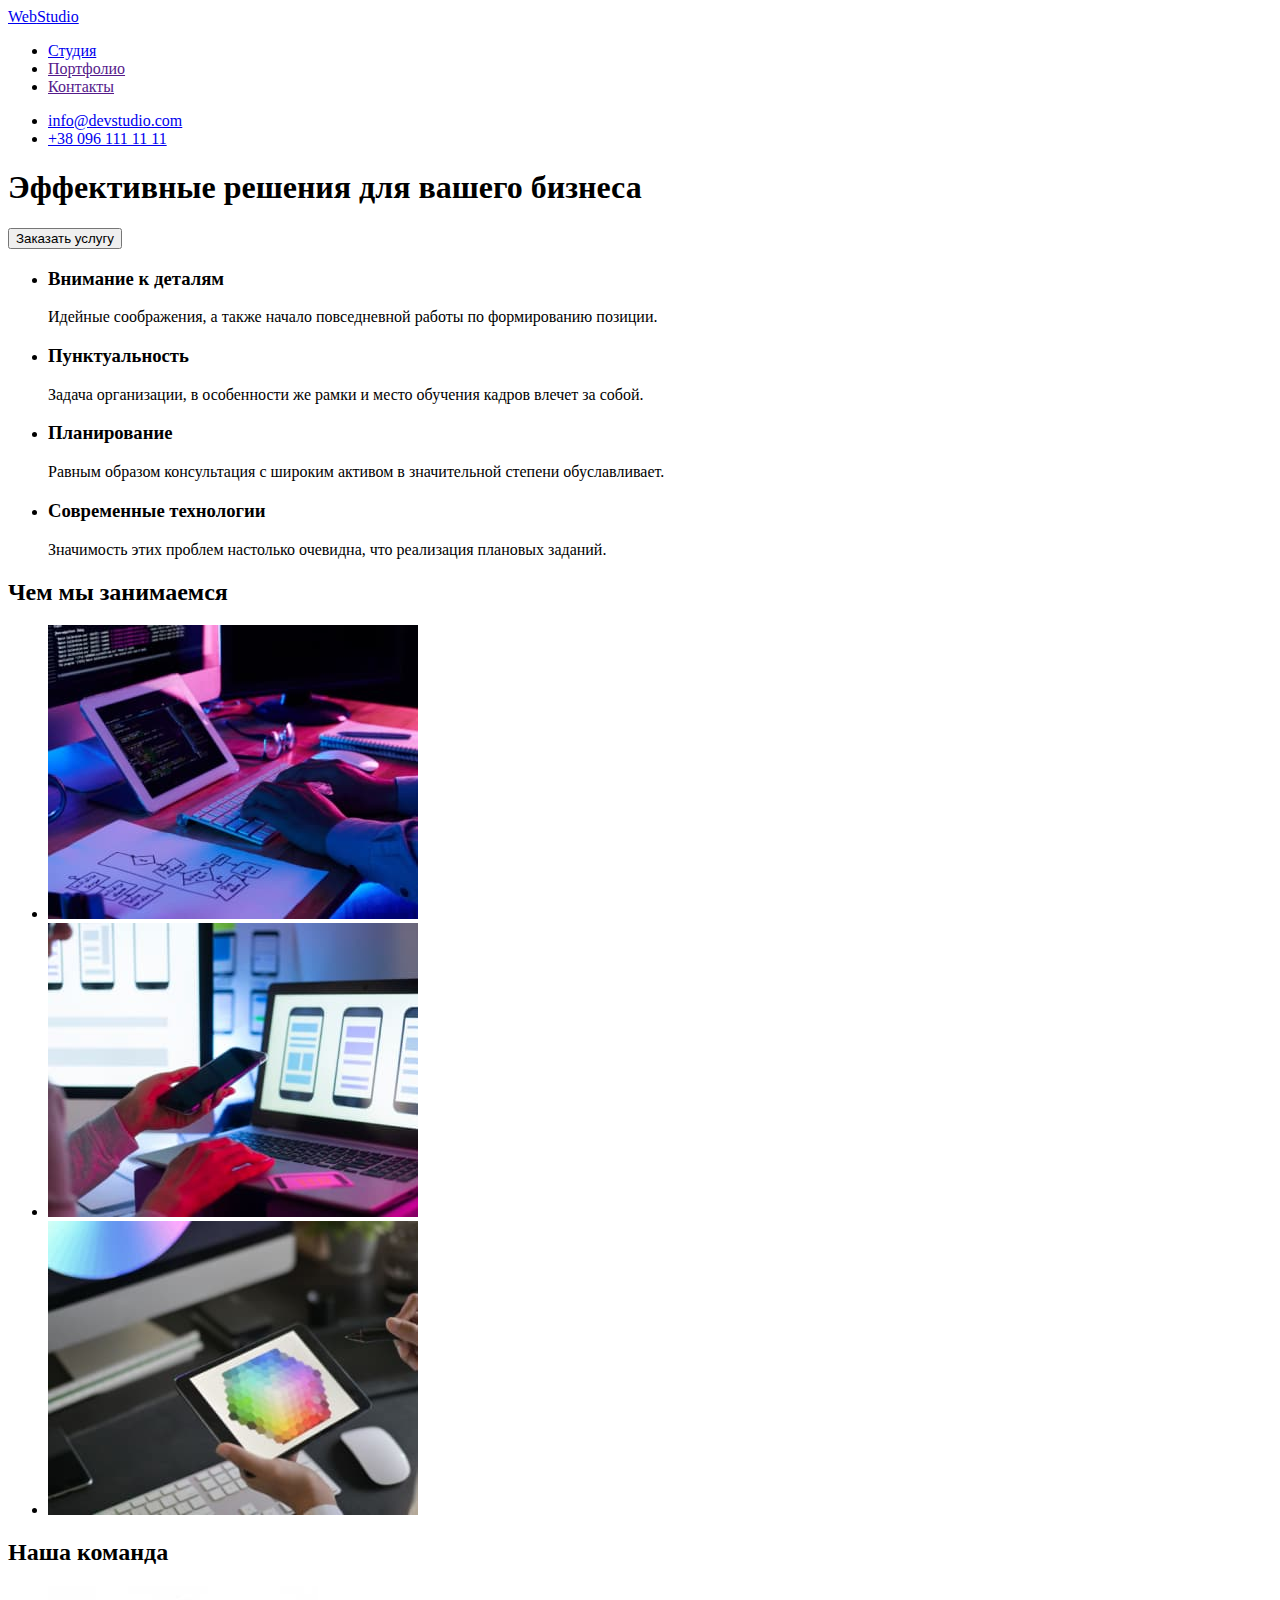
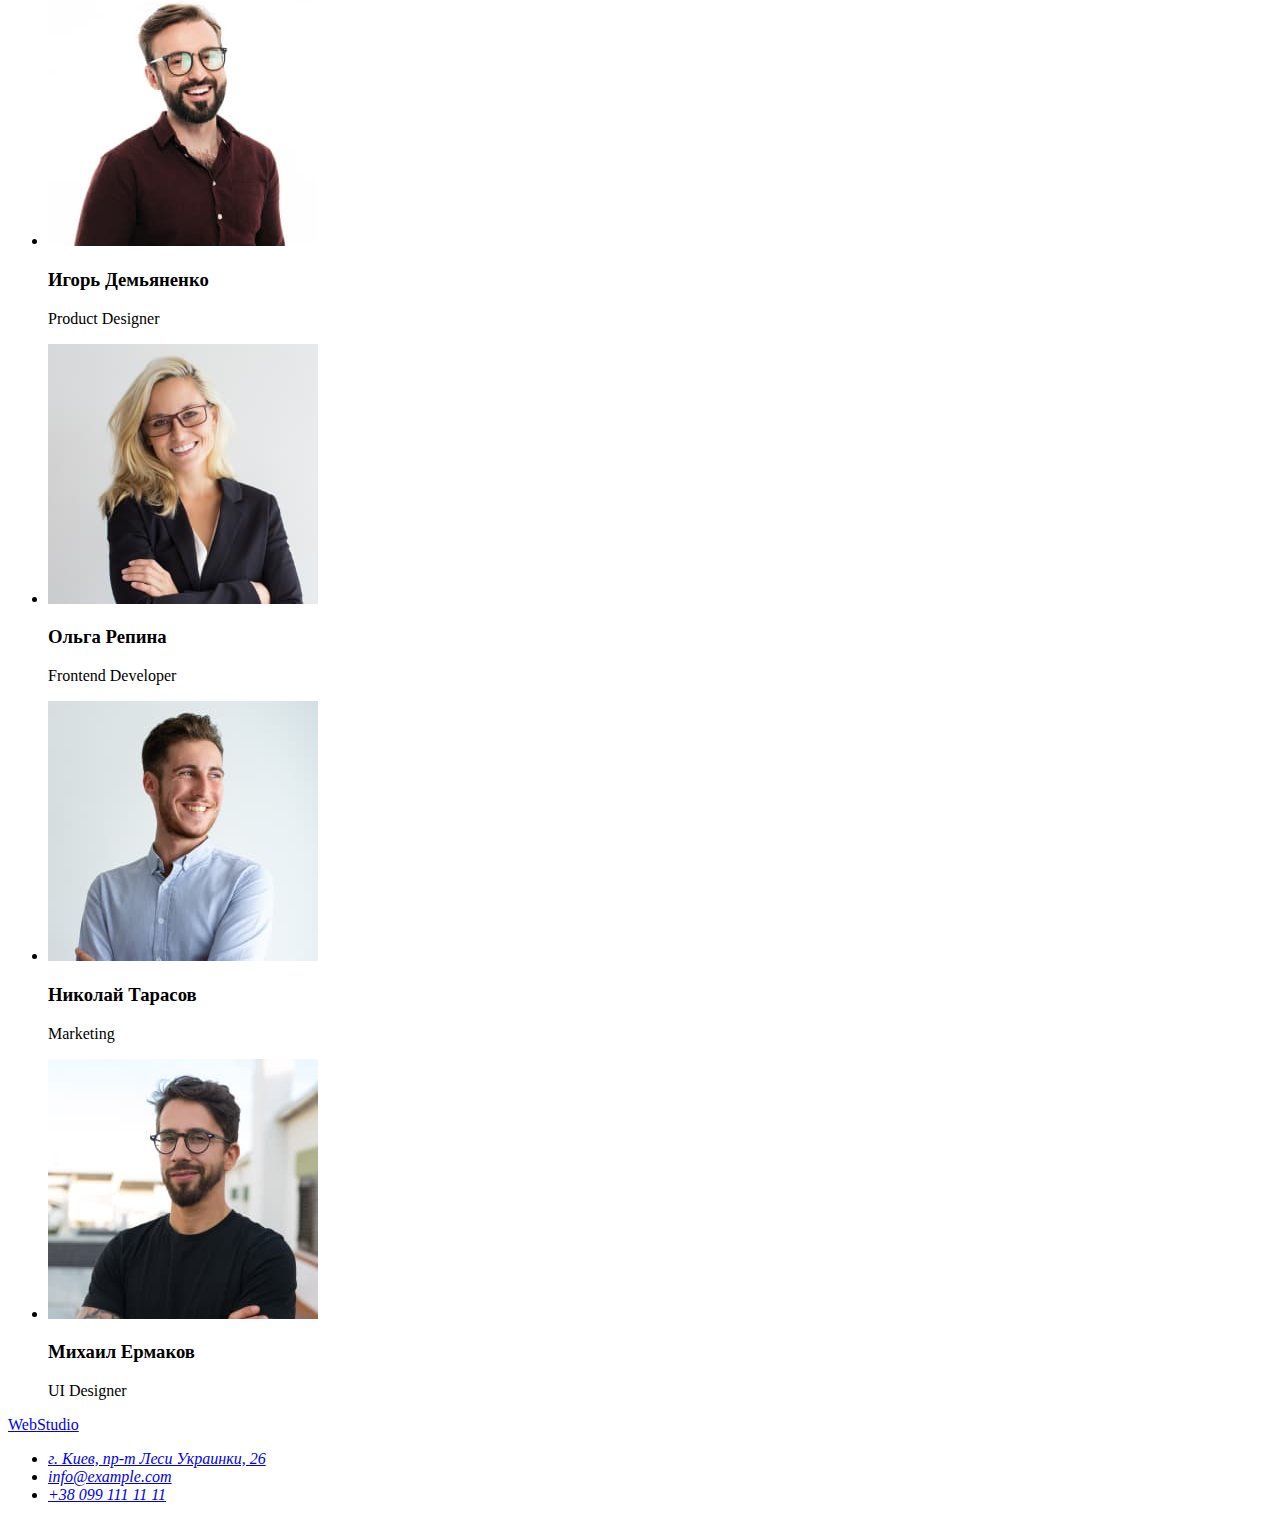
==== index.html @ 348b3db0 "Initial commit" ====
<!DOCTYPE html>
<html lang="ru">
  <head>
    <meta charset="UTF-8" />
    <meta http-equiv="X-UA-Compatible" content="IE=edge" />
    <meta name="goit-markup-hw-01" content="homework goit-markup-hw-01" />
    <title>WEBСтудия</title>
  </head>

  <body>
    <header>
      <!--navigation link-->
      <nav>
        <a href="./index.html" lang="en"><span>Web</span><span>Studio</span></a>
        <ul>
          <li><a href="./index.html" >Студия</a></li>
          <li><a href="" >Портфолио</a></li>
          <li><a href="" >Контакты</a></li>
        </ul>
      </nav>
      <ul>
        <li><a href="mailto:info@devstudio.com" >info@devstudio.com</a></li>
        <li><a href="tel:+380961111111" >+38 096 111 11 11</a></li>
      </ul>
    </header>

    <main>
      <section>
        <h1>Эффективные решения для вашего бизнеса</h1>
        <button type="button">Заказать услугу</button>
      </section>
      <section>
        <h2 hidden>Наши качества</h2>
        <ul>
          <li>
            <h3>Внимание к деталям</h3>
            <p>Идейные соображения, а также начало повседневной работы по формированию позиции.</p>
          </li>
          <li>
            <h3>Пунктуальность</h3>
            <p>
              Задача организации, в особенности же рамки и место обучения кадров влечет за собой.
            </p>
          </li>
          <li>
            <h3>Планирование</h3>
            <p>
              Равным образом консультация с широким активом в значительной степени обуславливает.
            </p>
          </li>
          <li>
            <h3>Современные технологии</h3>
            <p>Значимость этих проблем настолько очевидна, что реализация плановых заданий.</p>
          </li>
        </ul>
      </section>
      <section>
        <h2>Чем мы занимаемся</h2>
        <ul>
            <li><img src="./images/work-img-1.jpg" alt="Пример нашего проекта" width="370" height="294"></li>
            <li><img src="./images/work-img-2.jpg" alt="Пример нашего проекта" width="370" height="294"></li>
            <li><img src="./images/work-img-3.jpg" alt="Пример нашего проекта" width="370" height="294"></li>
        </ul>
      </section>
      <section>
          <h2>Наша команда</h2>
          <ul>
              <li>
                  <img src="./images/command-photo-1.jpg" aИгорь Демьяненко" width="270" height="260">
                  <h3>Игорь Демьяненко</h3>
                  <p lang="en">Product Designer</p>
              </li>
              <li>
                  <img src="./images/command-photo-2.jpg" alt="Ольга Репина" width="270" height="260">
                  <h3>Ольга Репина</h3>
                  <p lang="en">Frontend Developer</p>
              </li>
              <li>
                  <img src="./images/command-photo-3.jpg" alt="Николай Тарасов" width="270" height="260">
                  <h3>Николай Тарасов</h3>
                  <p lang="en">Marketing</p>
              </li>
              <li>
                  <img src="./images/command-photo-4.jpg" alt="Михаил Ермаков" width="270" height="260">
                  <h3>Михаил Ермаков</h3>
                  <p lang="en">UI Designer</p>
              </li>
          </ul>
      </section>
    </main>

    <footer>
        <a href="./index.html" lang="en"><span>Web</span><span>Studio</span></a>
        <address>
            <ul>
                <li><a href="https://goo.gl/maps/UJ2vtWxeUtUVGGgd9" target="_blank" rel="noreferrer nofollow noopener">г. Киев, пр-т Леси Украинки, 26</a></li>
                <li><a href="mailto:info@example.com">info@example.com</a></li>
                <li><a href="tel:+380991111111">+38 099 111 11 11</a></li>
            </ul>
        </address>
    </footer>
  </body>
</html>
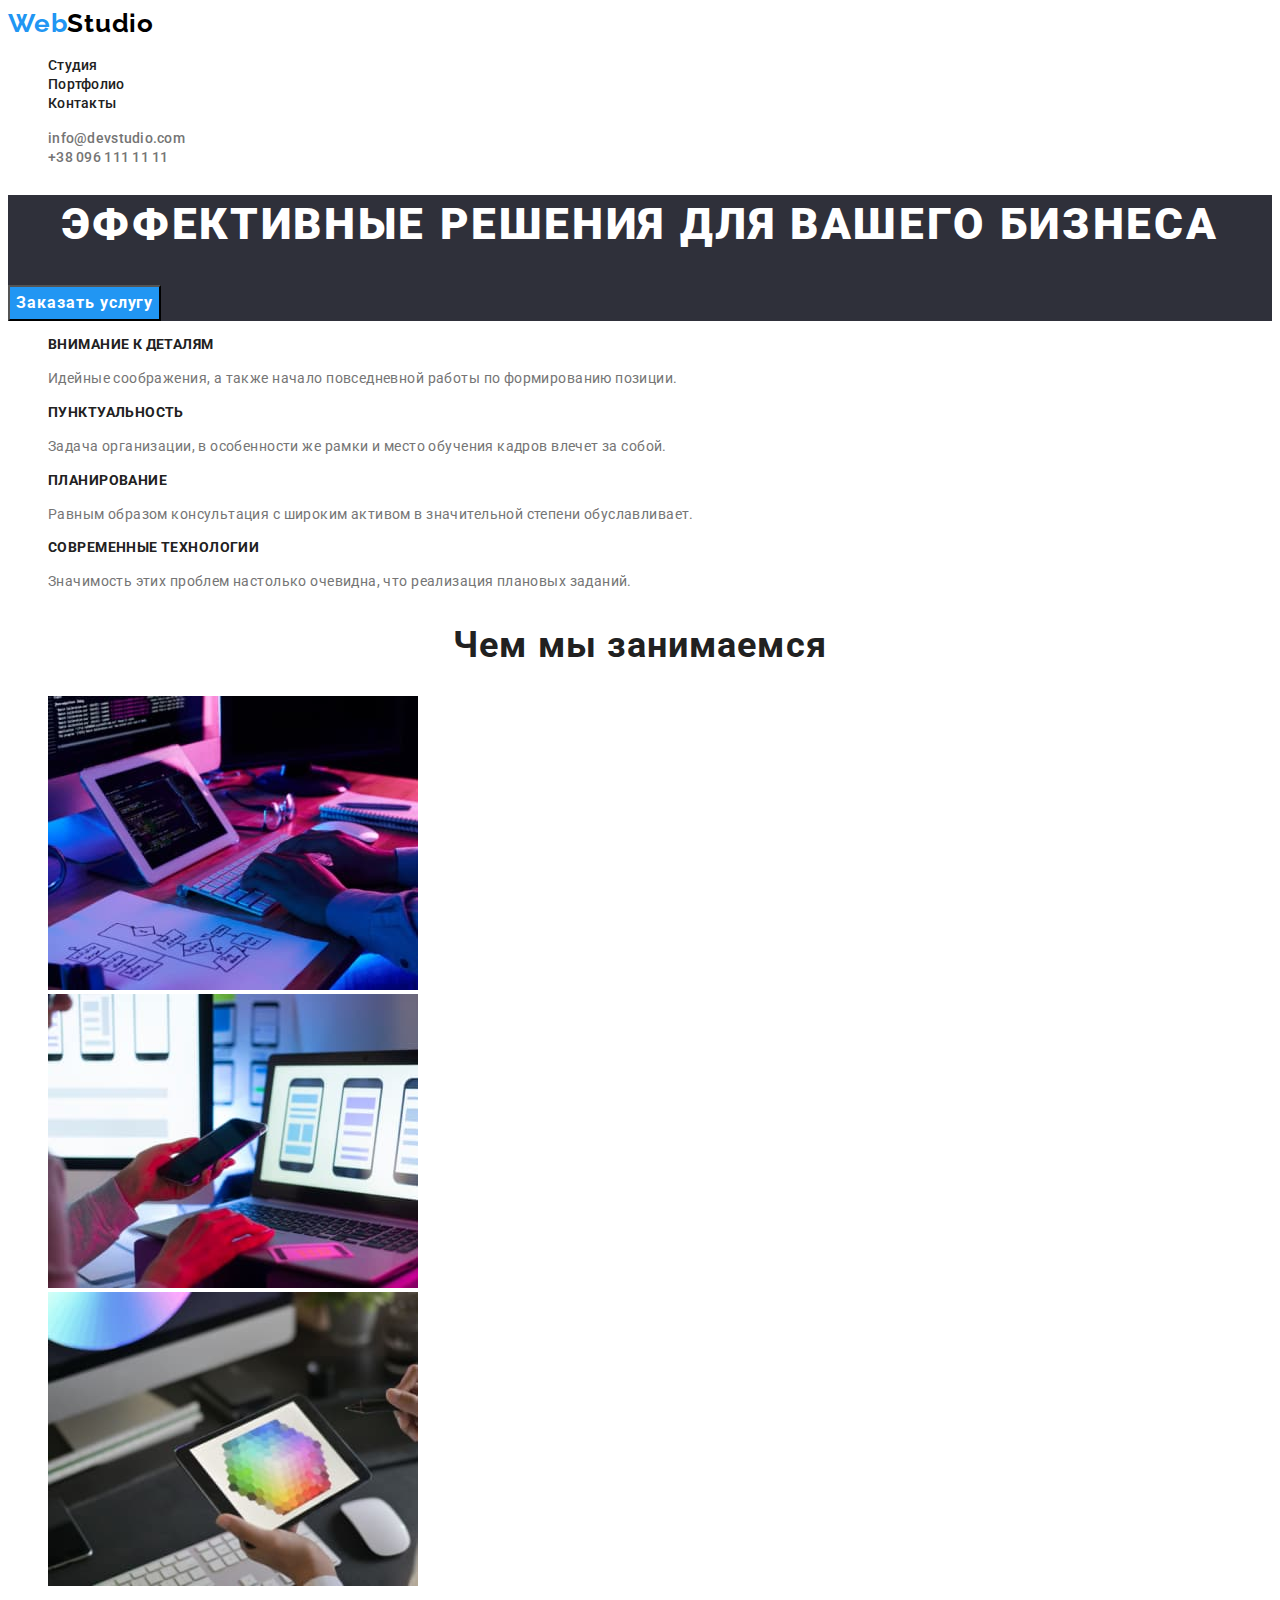
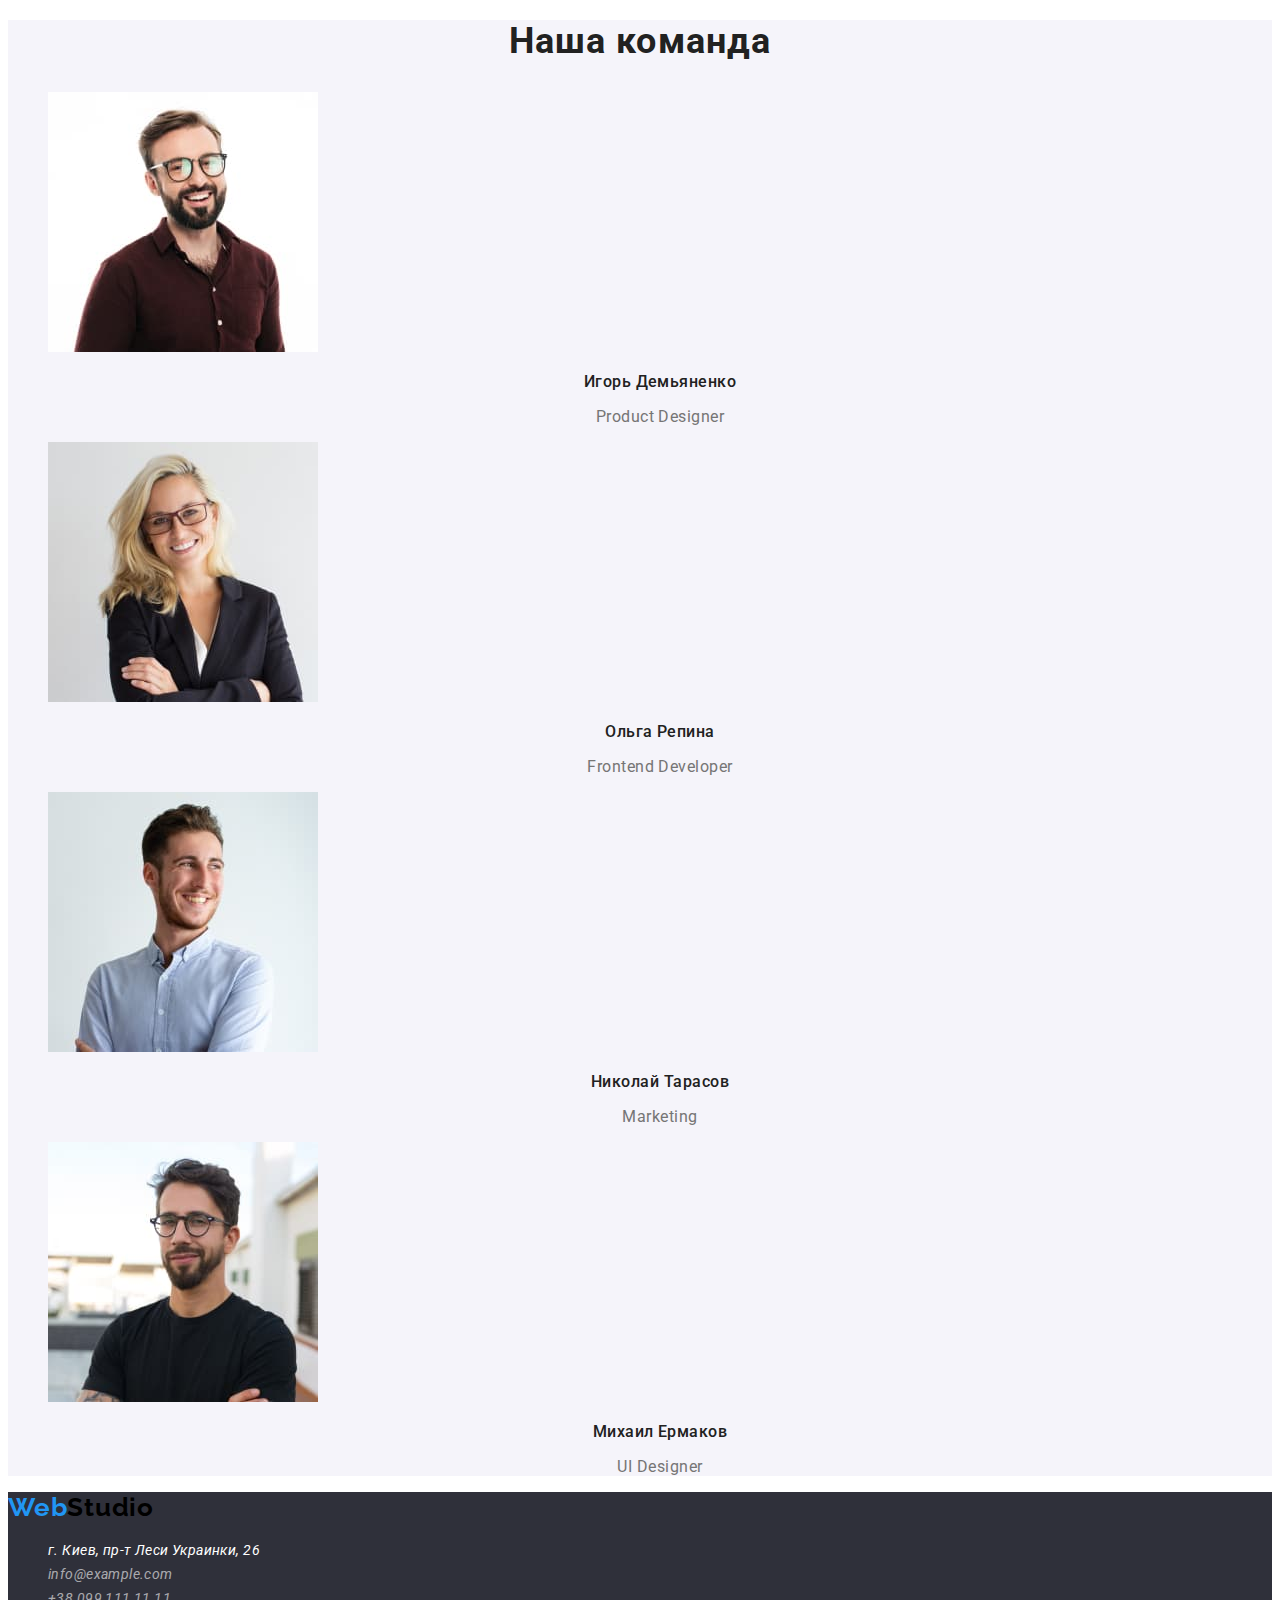
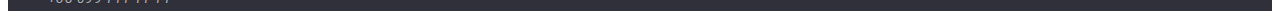
==== commit 544d5f82: "add.portfolio & css" ====
--- a/index.html
+++ b/index.html
@@ -5,99 +5,104 @@
     <meta http-equiv="X-UA-Compatible" content="IE=edge" />
     <meta name="goit-markup-hw-01" content="homework goit-markup-hw-01" />
     <title>WEBСтудия</title>
+    <link rel="preconnect" href="https://fonts.googleapis.com">
+    <link rel="preconnect" href="https://fonts.gstatic.com" crossorigin>
+    <link href="https://fonts.googleapis.com/css2?family=Raleway:wght@700&family=Roboto:wght@900;700;500;400&display=swap" rel="stylesheet">
+    <style></style>
+    <link rel="stylesheet" href="./css/styles.css">
   </head>
 
   <body>
-    <header>
+    <header class="header">
       <!--navigation link-->
-      <nav>
-        <a href="./index.html" lang="en"><span>Web</span><span>Studio</span></a>
-        <ul>
-          <li><a href="./index.html" >Студия</a></li>
-          <li><a href="" >Портфолио</a></li>
-          <li><a href="" >Контакты</a></li>
+      <nav class="header-nav">
+        <a href="./index.html" lang="en" class="brand-link link"><span class="brand-text-onehalf">Web</span><span class="brand-text-twohalf">Studio</span></a>
+        <ul class="header-list list">
+          <li class="header-item"><a href="./index.html" class="header-link link">Студия</a></li>
+          <li class="header-item"><a href="./portfolio.html" class="header-link link">Портфолио</a></li>
+          <li class="header-item"><a href="" class="header-link link">Контакты</a></li>
         </ul>
       </nav>
-      <ul>
-        <li><a href="mailto:info@devstudio.com" >info@devstudio.com</a></li>
-        <li><a href="tel:+380961111111" >+38 096 111 11 11</a></li>
+      <ul class="header-contacts-list list">
+        <li class="header-contacts-item"><a href="mailto:info@devstudio.com" class="header-contact link">info@devstudio.com</a></li>
+        <li class="header-contacts-item"><a href="tel:+380961111111" class="header-contact link">+38 096 111 11 11</a></li>
       </ul>
     </header>
 
     <main>
-      <section>
-        <h1>Эффективные решения для вашего бизнеса</h1>
-        <button type="button">Заказать услугу</button>
+      <section class="tagline">
+        <h1 class="tagline-title">Эффективные решения для вашего бизнеса</h1>
+        <button type="button" class="tagline-btn">Заказать услугу</button>
       </section>
-      <section>
-        <h2 hidden>Наши качества</h2>
-        <ul>
-          <li>
-            <h3>Внимание к деталям</h3>
-            <p>Идейные соображения, а также начало повседневной работы по формированию позиции.</p>
+      <section class="strengths">
+        <h2 hidden class="strengths-title visually-hidden">Наши качества</h2>
+        <ul class="strengths-list list">
+          <li class="strengths-item">
+            <h3 class="strengths-item-title">Внимание к деталям</h3>
+            <p class="strengths-item-text">Идейные соображения, а также начало повседневной работы по формированию позиции.</p>
           </li>
-          <li>
-            <h3>Пунктуальность</h3>
-            <p>
+          <li class="strengths-item">
+            <h3 class="strengths-item-title">Пунктуальность</h3>
+            <p class="strengths-item-text">
               Задача организации, в особенности же рамки и место обучения кадров влечет за собой.
             </p>
           </li>
-          <li>
-            <h3>Планирование</h3>
-            <p>
+          <li class="strengths-item">
+            <h3 class="strengths-item-title">Планирование</h3>
+            <p class="strengths-item-text">
               Равным образом консультация с широким активом в значительной степени обуславливает.
             </p>
           </li>
-          <li>
-            <h3>Современные технологии</h3>
-            <p>Значимость этих проблем настолько очевидна, что реализация плановых заданий.</p>
+          <li class="strengths-item">
+            <h3 class="strengths-item-title">Современные технологии</h3>
+            <p class="strengths-item-text">Значимость этих проблем настолько очевидна, что реализация плановых заданий.</p>
           </li>
         </ul>
       </section>
-      <section>
-        <h2>Чем мы занимаемся</h2>
-        <ul>
+      <section class="about">
+        <h2 class="about-title">Чем мы занимаемся</h2>
+        <ul class="about-list list">
             <li><img src="./images/work-img-1.jpg" alt="Пример нашего проекта" width="370" height="294"></li>
             <li><img src="./images/work-img-2.jpg" alt="Пример нашего проекта" width="370" height="294"></li>
             <li><img src="./images/work-img-3.jpg" alt="Пример нашего проекта" width="370" height="294"></li>
         </ul>
       </section>
-      <section>
-          <h2>Наша команда</h2>
-          <ul>
-              <li>
+      <section class="co-worker">
+          <h2 class="co-worker-title">Наша команда</h2>
+          <ul class="co-worker-list list">
+              <li class="co-worker-item">
                   <img src="./images/command-photo-1.jpg" aИгорь Демьяненко" width="270" height="260">
-                  <h3>Игорь Демьяненко</h3>
-                  <p lang="en">Product Designer</p>
+                  <h3 class="co-worker-item-title">Игорь Демьяненко</h3>
+                  <p lang="en" class="co-worker-item-text">Product Designer</p>
               </li>
-              <li>
+              <li class="co-worker-item">
                   <img src="./images/command-photo-2.jpg" alt="Ольга Репина" width="270" height="260">
-                  <h3>Ольга Репина</h3>
-                  <p lang="en">Frontend Developer</p>
+                  <h3 class="co-worker-item-title">Ольга Репина</h3>
+                  <p lang="en" class="co-worker-item-text">Frontend Developer</p>
               </li>
-              <li>
+              <li class="co-worker-item">
                   <img src="./images/command-photo-3.jpg" alt="Николай Тарасов" width="270" height="260">
-                  <h3>Николай Тарасов</h3>
-                  <p lang="en">Marketing</p>
+                  <h3 class="co-worker-item-title">Николай Тарасов</h3>
+                  <p lang="en" class="co-worker-item-text">Marketing</p>
               </li>
-              <li>
+              <li class="co-worker-item">
                   <img src="./images/command-photo-4.jpg" alt="Михаил Ермаков" width="270" height="260">
-                  <h3>Михаил Ермаков</h3>
-                  <p lang="en">UI Designer</p>
+                  <h3 class="co-worker-item-title">Михаил Ермаков</h3>
+                  <p lang="en" class="co-worker-item-text">UI Designer</p>
               </li>
           </ul>
       </section>
     </main>
 
-    <footer>
-        <a href="./index.html" lang="en"><span>Web</span><span>Studio</span></a>
-        <address>
-            <ul>
-                <li><a href="https://goo.gl/maps/UJ2vtWxeUtUVGGgd9" target="_blank" rel="noreferrer nofollow noopener">г. Киев, пр-т Леси Украинки, 26</a></li>
-                <li><a href="mailto:info@example.com">info@example.com</a></li>
-                <li><a href="tel:+380991111111">+38 099 111 11 11</a></li>
-            </ul>
-        </address>
+    <footer class="footer">
+      <a href="./index.html" lang="en" class="brand-link link"><span class="brand-text-onehalf">Web</span><span class="brand-text-twohalf">Studio</span></a>
+      <address>
+        <ul class="footer-list list">
+            <li class="footer-item"><a href="https://goo.gl/maps/UJ2vtWxeUtUVGGgd9" target="_blank" rel="noreferrer nofollow noopener" class="footer-link-geo link">г. Киев, пр-т Леси Украинки, 26</a></li>
+            <li class="footer-item"><a href="mailto:info@example.com" class="footer-link link">info@example.com</a></li>
+            <li class="footer-item"><a href="tel:+380991111111" class="footer-link link">+38 099 111 11 11</a></li>
+        </ul>
+      </address>
     </footer>
   </body>
 </html>
--- a/css/styles.css
+++ b/css/styles.css
@@ -0,0 +1,272 @@
+:root{
+  --brand-color-one: #2196F3;
+  --brand-color-two: #000000;
+  --main-color: #212121;
+  --second-color: #757575;
+  --accent-color: #2196F3;
+  --main-backgroundcolor: #FFFFFF;
+  --second-backgroundcolor: #E5E5E5;
+  --accent-backgroundcolor: #F5F4FA;
+  --tagline-backgroundcolor: #2F303A;
+  --tagline-color: #FFFFFF;
+  --btn-text-color: #FFFFFF;
+  
+}
+
+
+body{
+ font-family: 'Roboto', sans-serif;
+ color: var(--main-color);
+ background-color: var(--main-backgroundcolor);
+}
+
+.visually-hidden { 
+  position: absolute; 
+  width: 1px; 
+  height: 1px; 
+  margin: -1px; 
+  border: 0; 
+  padding: 0; 
+  white-space: nowrap; 
+  clip-path: inset(100%); 
+  clip: rect(0 0 0 0); 
+  overflow: hidden; 
+} 
+
+.list {
+  list-style: none;
+ }
+
+ .link{
+  text-decoration: none;
+ }
+
+
+.brand-link {
+  font-family: 'Raleway';
+  font-weight: 700;
+  font-size: 26px;
+  line-height: 1.19;
+  letter-spacing: 0.03em; 
+}
+
+.brand-text-onehalf {
+  color: var(--brand-color-one);
+ }
+
+.brand-text-twohalf {
+  color: var(--brand-color-two); 
+}
+
+/* -------------HEADER----------- */
+
+.header { 
+  background-color: var(--main-backgroundcolor);
+}
+
+.header-nav { }
+
+.header-list { }
+
+.header-item { }
+
+.header-link {
+  font-family: 'Roboto';
+  font-style: normal;
+  font-weight: 500;
+  font-size: 14px;
+  line-height: 1.14;
+  letter-spacing: 0.02em;
+  color: var(--main-color);
+}
+
+.header-link:hover,
+.header-link:focus {
+  color: var(--accent-color);
+}
+
+.header-contacts-list { }
+
+.header-contacts-item { }
+
+.header-contact { 
+  font-family: 'Roboto';
+  font-style: normal;
+  font-weight: 500;
+  font-size: 14px;
+  line-height: 1.14;
+  letter-spacing: 0.02em;
+  color: var(--second-color);
+}
+
+.header-contact:hover,
+.header-contact:focus {
+  color: var(--accent-color);
+}
+
+/* -------------TAGLINE----------- */
+
+.tagline { 
+  background-color: var(--tagline-backgroundcolor);
+}
+.tagline-title { 
+  font-weight: 900;
+  font-size: 44px;
+  line-height: 1.36;
+  text-align: center;
+  letter-spacing: 0.06em;
+  text-transform: uppercase;
+  color: var(--tagline-color);
+}
+.tagline-btn { 
+  font-family: inherit;
+  font-weight: 700;
+  font-size: 16px;
+  line-height: 1.88;
+  display: flex;
+  align-items: center;
+  text-align: center;
+  letter-spacing: 0.06em;
+  color: var(--btn-text-color);
+  background-color: var(--accent-color);
+  
+  cursor: pointer;
+}
+
+/* -------------STRENGTHS----------- */
+.strengths { 
+  
+}
+.strengths-title { }
+
+.strengths-list { }
+
+.strengths-item { }
+
+.strengths-item-title { 
+  font-weight: 700;
+  font-size: 14px;
+  line-height: 1.14;
+  letter-spacing: 0.03em;
+  text-transform: uppercase;
+  color: var(--main-color);
+}
+.strengths-item-text {
+  font-size: 14px;
+  line-height: 1.71;
+  letter-spacing: 0.03em;
+  color: var(--second-color);
+ }
+
+ /* -------------ABOUT----------- */
+.about { }
+.about-title { 
+  font-weight: 700;
+  font-size: 36px;
+  line-height: 1.17;
+  text-align: center;
+  letter-spacing: 0.03em;
+  color: var(--main-color);  
+}
+.about-list { }
+
+/* -------------co-worker----------- */
+.co-worker {
+  background-color: var(--accent-backgroundcolor);
+ }
+
+.co-worker-title { 
+  font-weight: 700;
+  font-size: 36px;
+  line-height: 1.17;
+  text-align: center;
+  letter-spacing: 0.03em;
+  color: var(--main-color);
+
+}
+
+.co-worker-list { }
+
+.co-worker-item { }
+
+.co-worker-item-title {
+  font-weight: 500;
+  font-size: 16px;
+  line-height: 1.19;
+  text-align: center;
+  letter-spacing: 0.03em;
+  color: var(--main-color);
+ }
+.co-worker-item-text {
+  font-size: 16px;
+  line-height: 1.19;
+  text-align: center;
+  letter-spacing: 0.03em;
+  color: var(--second-color);
+ }
+
+/* -------------FOOTER----------- */
+.footer {
+  background-color: var(--tagline-backgroundcolor); 
+ }
+.footer-list { }
+.footer-item { }
+
+.footer-link-geo { 
+  font-size: 14px;
+  line-height: 1.71;
+  letter-spacing: 0.03em;
+  color: var(--tagline-color);
+}
+.footer-link {
+  font-size: 14px;
+  line-height: 1.71;
+  letter-spacing: 0.03em;
+  color: rgba(255, 255, 255, 0.6);
+ }
+
+/* -------------FILTER----------- */
+
+.filter { }
+.filter-list { }
+.filter-item { }
+
+.filter-button { 
+  font-family: inherit;
+  font-weight: 500;
+  font-size: 16px;
+  line-height: 1.62;
+  text-align: center;
+  letter-spacing: 0.03em;
+  color: var(--main-color);
+  background-color: var(--accent-backgroundcolor);
+  cursor: pointer;
+}
+
+.filter-button:hover,
+.filter-button:focus
+ { 
+  color: var(--btn-text-color); 
+  background-color: var(--accent-color);
+ }
+ 
+ /* -------------GALLERY----------- */
+
+ .gallery { }
+ .gallery-list { }
+ .gallery-item { }
+ 
+ .gallery-item-title {
+    font-weight: 700;
+    font-size: 18px;
+    line-height: 2.00;
+    letter-spacing: 0.06em;
+    color: var(--main-color);
+ }
+ .gallery-item-text {
+    font-size: 16px;
+    line-height: 1.88;
+    letter-spacing: 0.03em;
+    color: var(--second-color);
+  
+  } 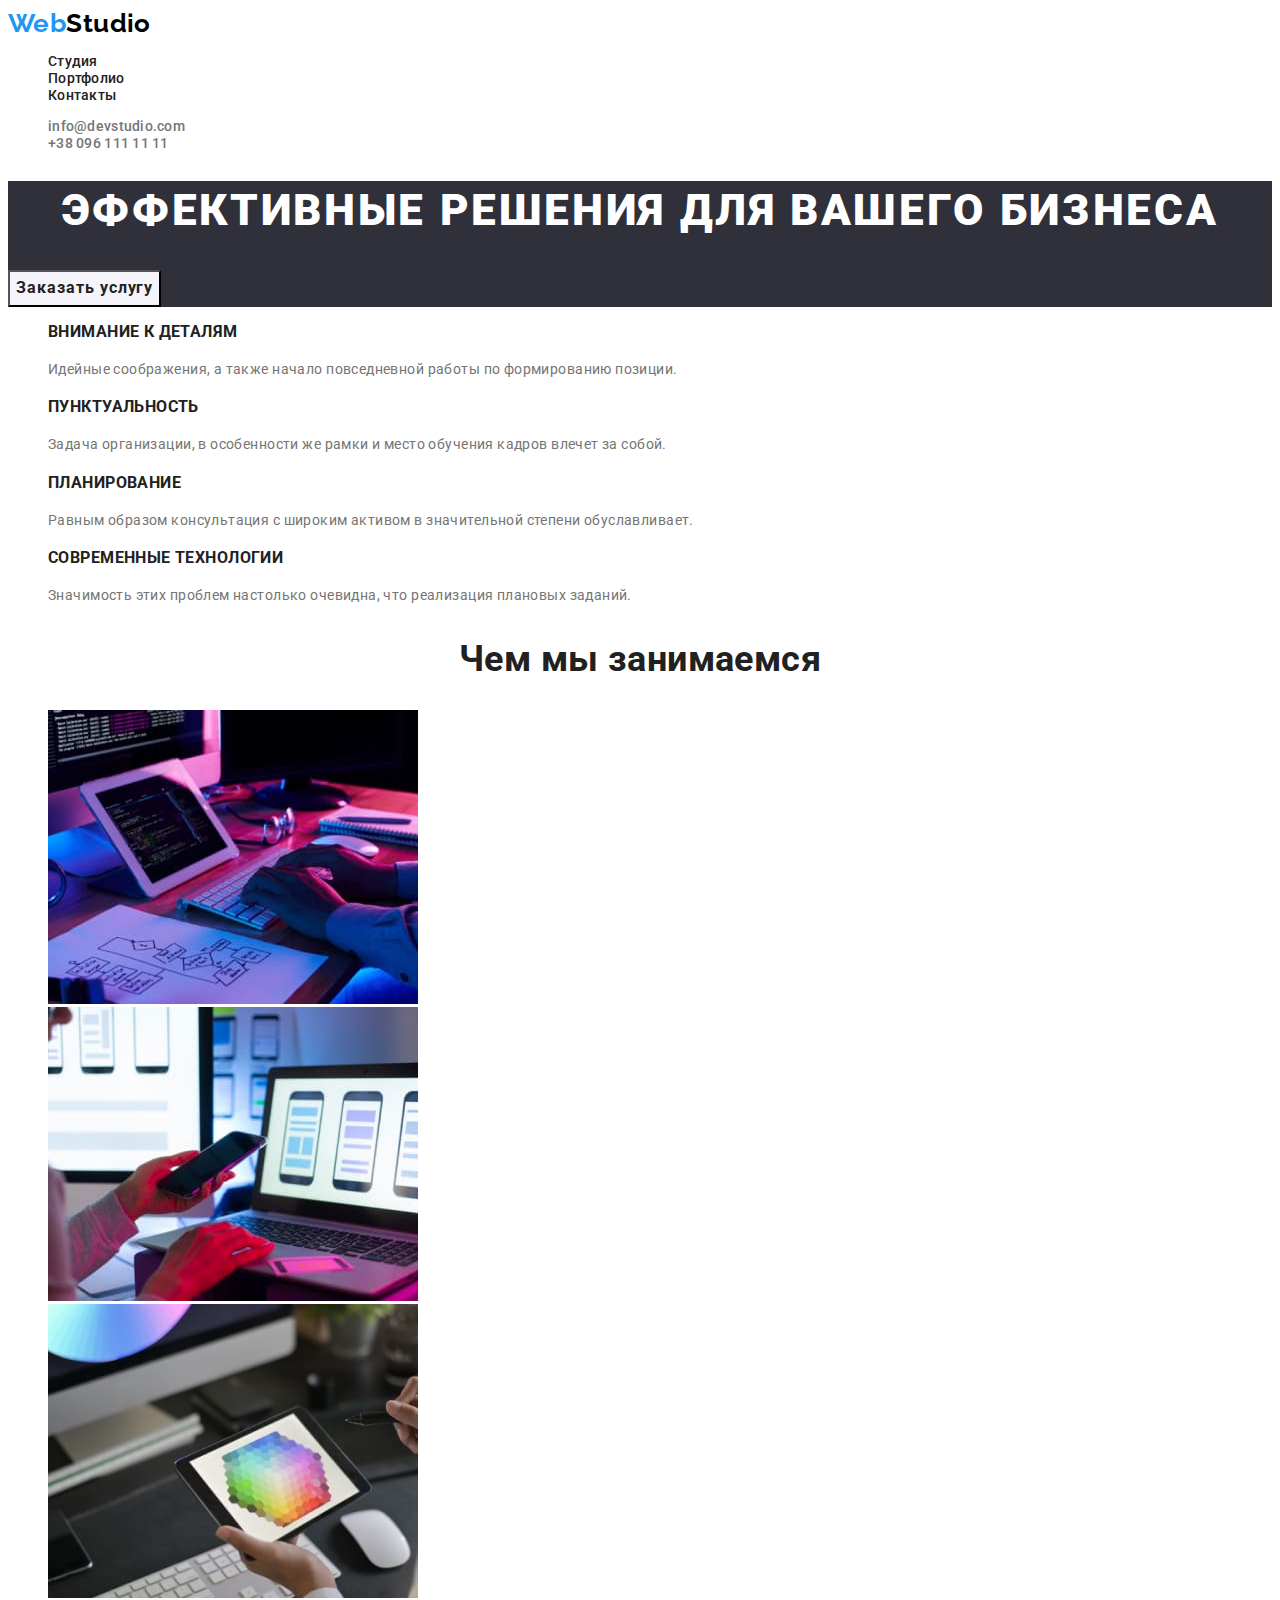
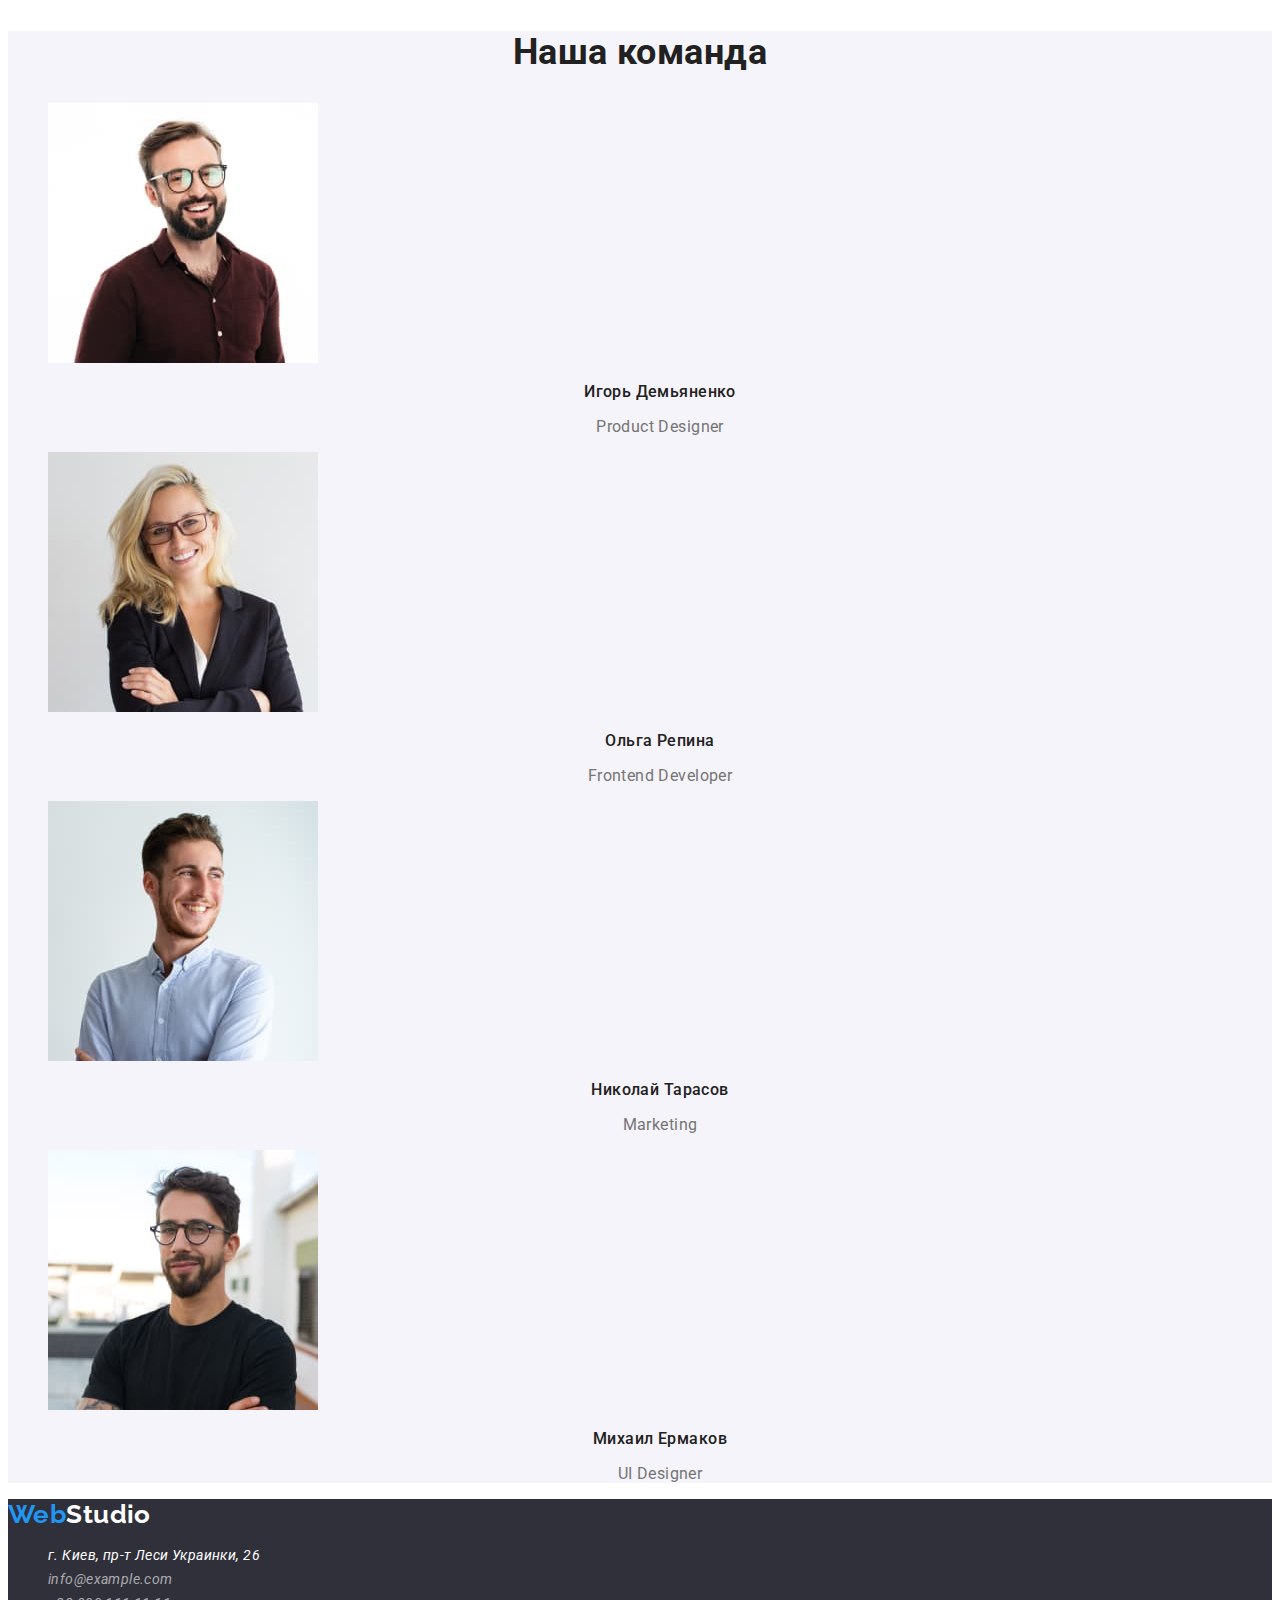
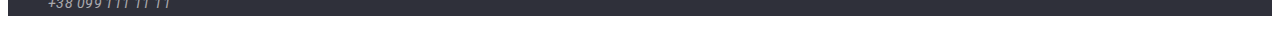
==== commit 16ed1bcb: "updata.fixes" ====
--- a/index.html
+++ b/index.html
@@ -7,8 +7,7 @@
     <title>WEBСтудия</title>
     <link rel="preconnect" href="https://fonts.googleapis.com">
     <link rel="preconnect" href="https://fonts.gstatic.com" crossorigin>
-    <link href="https://fonts.googleapis.com/css2?family=Raleway:wght@700&family=Roboto:wght@900;700;500;400&display=swap" rel="stylesheet">
-    <style></style>
+    <link href="https://fonts.googleapis.com/css2?family=Raleway:wght@700&family=Roboto:wght@400;500;700;900&display=swap" rel="stylesheet">
     <link rel="stylesheet" href="./css/styles.css">
   </head>
 
@@ -95,7 +94,7 @@
     </main>
 
     <footer class="footer">
-      <a href="./index.html" lang="en" class="brand-link link"><span class="brand-text-onehalf">Web</span><span class="brand-text-twohalf">Studio</span></a>
+      <a href="./index.html" lang="en" class="brand-link link"><span class="brand-text-onehalf">Web</span><span class="brand-text-twohalf-second">Studio</span></a>
       <address>
         <ul class="footer-list list">
             <li class="footer-item"><a href="https://goo.gl/maps/UJ2vtWxeUtUVGGgd9" target="_blank" rel="noreferrer nofollow noopener" class="footer-link-geo link">г. Киев, пр-т Леси Украинки, 26</a></li>
--- a/css/styles.css
+++ b/css/styles.css
@@ -1,6 +1,7 @@
 :root{
   --brand-color-one: #2196F3;
   --brand-color-two: #000000;
+  --brand-second-color-two: #FFFFFF;
   --main-color: #212121;
   --second-color: #757575;
   --accent-color: #2196F3;
@@ -10,15 +11,17 @@
   --tagline-backgroundcolor: #2F303A;
   --tagline-color: #FFFFFF;
   --btn-text-color: #FFFFFF;
-  
-}
+  }
 
 
 body{
  font-family: 'Roboto', sans-serif;
+ font-size: 14px;
+ letter-spacing: 0.03em;
  color: var(--main-color);
  background-color: var(--main-backgroundcolor);
 }
+
 
 .visually-hidden { 
   position: absolute; 
@@ -37,7 +40,11 @@
   list-style: none;
  }
 
- .link{
+ .link {
+  text-decoration: none;
+ }
+
+ .link::visited {
   text-decoration: none;
  }
 
@@ -47,7 +54,6 @@
   font-weight: 700;
   font-size: 26px;
   line-height: 1.19;
-  letter-spacing: 0.03em; 
 }
 
 .brand-text-onehalf {
@@ -56,6 +62,9 @@
 
 .brand-text-twohalf {
   color: var(--brand-color-two); 
+}
+.brand-text-twohalf-second {
+  color: var(--brand-second-color-two); 
 }
 
 /* -------------HEADER----------- */
@@ -74,7 +83,6 @@
   font-family: 'Roboto';
   font-style: normal;
   font-weight: 500;
-  font-size: 14px;
   line-height: 1.14;
   letter-spacing: 0.02em;
   color: var(--main-color);
@@ -85,15 +93,10 @@
   color: var(--accent-color);
 }
 
-.header-contacts-list { }
-
-.header-contacts-item { }
-
 .header-contact { 
   font-family: 'Roboto';
   font-style: normal;
   font-weight: 500;
-  font-size: 14px;
   line-height: 1.14;
   letter-spacing: 0.02em;
   color: var(--second-color);
@@ -118,6 +121,7 @@
   text-transform: uppercase;
   color: var(--tagline-color);
 }
+
 .tagline-btn { 
   font-family: inherit;
   font-weight: 700;
@@ -127,48 +131,38 @@
   align-items: center;
   text-align: center;
   letter-spacing: 0.06em;
+  color: var(--main-color);
+  background-color: var(--accent-backgroundcolor);
+  cursor: pointer;
+}
+
+.tagline-btn:hover,
+.tagline-btn:focus { 
   color: var(--btn-text-color);
   background-color: var(--accent-color);
-  
-  cursor: pointer;
-}
-
+}
 /* -------------STRENGTHS----------- */
-.strengths { 
-  
-}
-.strengths-title { }
-
-.strengths-list { }
-
-.strengths-item { }
-
 .strengths-item-title { 
   font-weight: 700;
-  font-size: 14px;
   line-height: 1.14;
-  letter-spacing: 0.03em;
   text-transform: uppercase;
   color: var(--main-color);
 }
 .strengths-item-text {
   font-size: 14px;
   line-height: 1.71;
-  letter-spacing: 0.03em;
   color: var(--second-color);
  }
 
  /* -------------ABOUT----------- */
-.about { }
+
 .about-title { 
   font-weight: 700;
   font-size: 36px;
   line-height: 1.17;
   text-align: center;
-  letter-spacing: 0.03em;
   color: var(--main-color);  
 }
-.about-list { }
 
 /* -------------co-worker----------- */
 .co-worker {
@@ -180,28 +174,20 @@
   font-size: 36px;
   line-height: 1.17;
   text-align: center;
-  letter-spacing: 0.03em;
-  color: var(--main-color);
-
-}
-
-.co-worker-list { }
-
-.co-worker-item { }
+  color: var(--main-color);
+}
 
 .co-worker-item-title {
   font-weight: 500;
   font-size: 16px;
   line-height: 1.19;
   text-align: center;
-  letter-spacing: 0.03em;
   color: var(--main-color);
  }
 .co-worker-item-text {
   font-size: 16px;
   line-height: 1.19;
   text-align: center;
-  letter-spacing: 0.03em;
   color: var(--second-color);
  }
 
@@ -209,27 +195,24 @@
 .footer {
   background-color: var(--tagline-backgroundcolor); 
  }
-.footer-list { }
-.footer-item { }
 
 .footer-link-geo { 
-  font-size: 14px;
   line-height: 1.71;
-  letter-spacing: 0.03em;
   color: var(--tagline-color);
 }
 .footer-link {
-  font-size: 14px;
   line-height: 1.71;
-  letter-spacing: 0.03em;
   color: rgba(255, 255, 255, 0.6);
  }
 
+ .footer-link:hover,
+ .footer-link:focus,
+ .footer-link-geo:hover,
+ .footer-link-geo:focus {
+   color: var(--accent-color);
+ }
+ 
 /* -------------FILTER----------- */
-
-.filter { }
-.filter-list { }
-.filter-item { }
 
 .filter-button { 
   font-family: inherit;
@@ -252,10 +235,6 @@
  
  /* -------------GALLERY----------- */
 
- .gallery { }
- .gallery-list { }
- .gallery-item { }
- 
  .gallery-item-title {
     font-weight: 700;
     font-size: 18px;
@@ -266,7 +245,5 @@
  .gallery-item-text {
     font-size: 16px;
     line-height: 1.88;
-    letter-spacing: 0.03em;
     color: var(--second-color);
-  
-  } +} 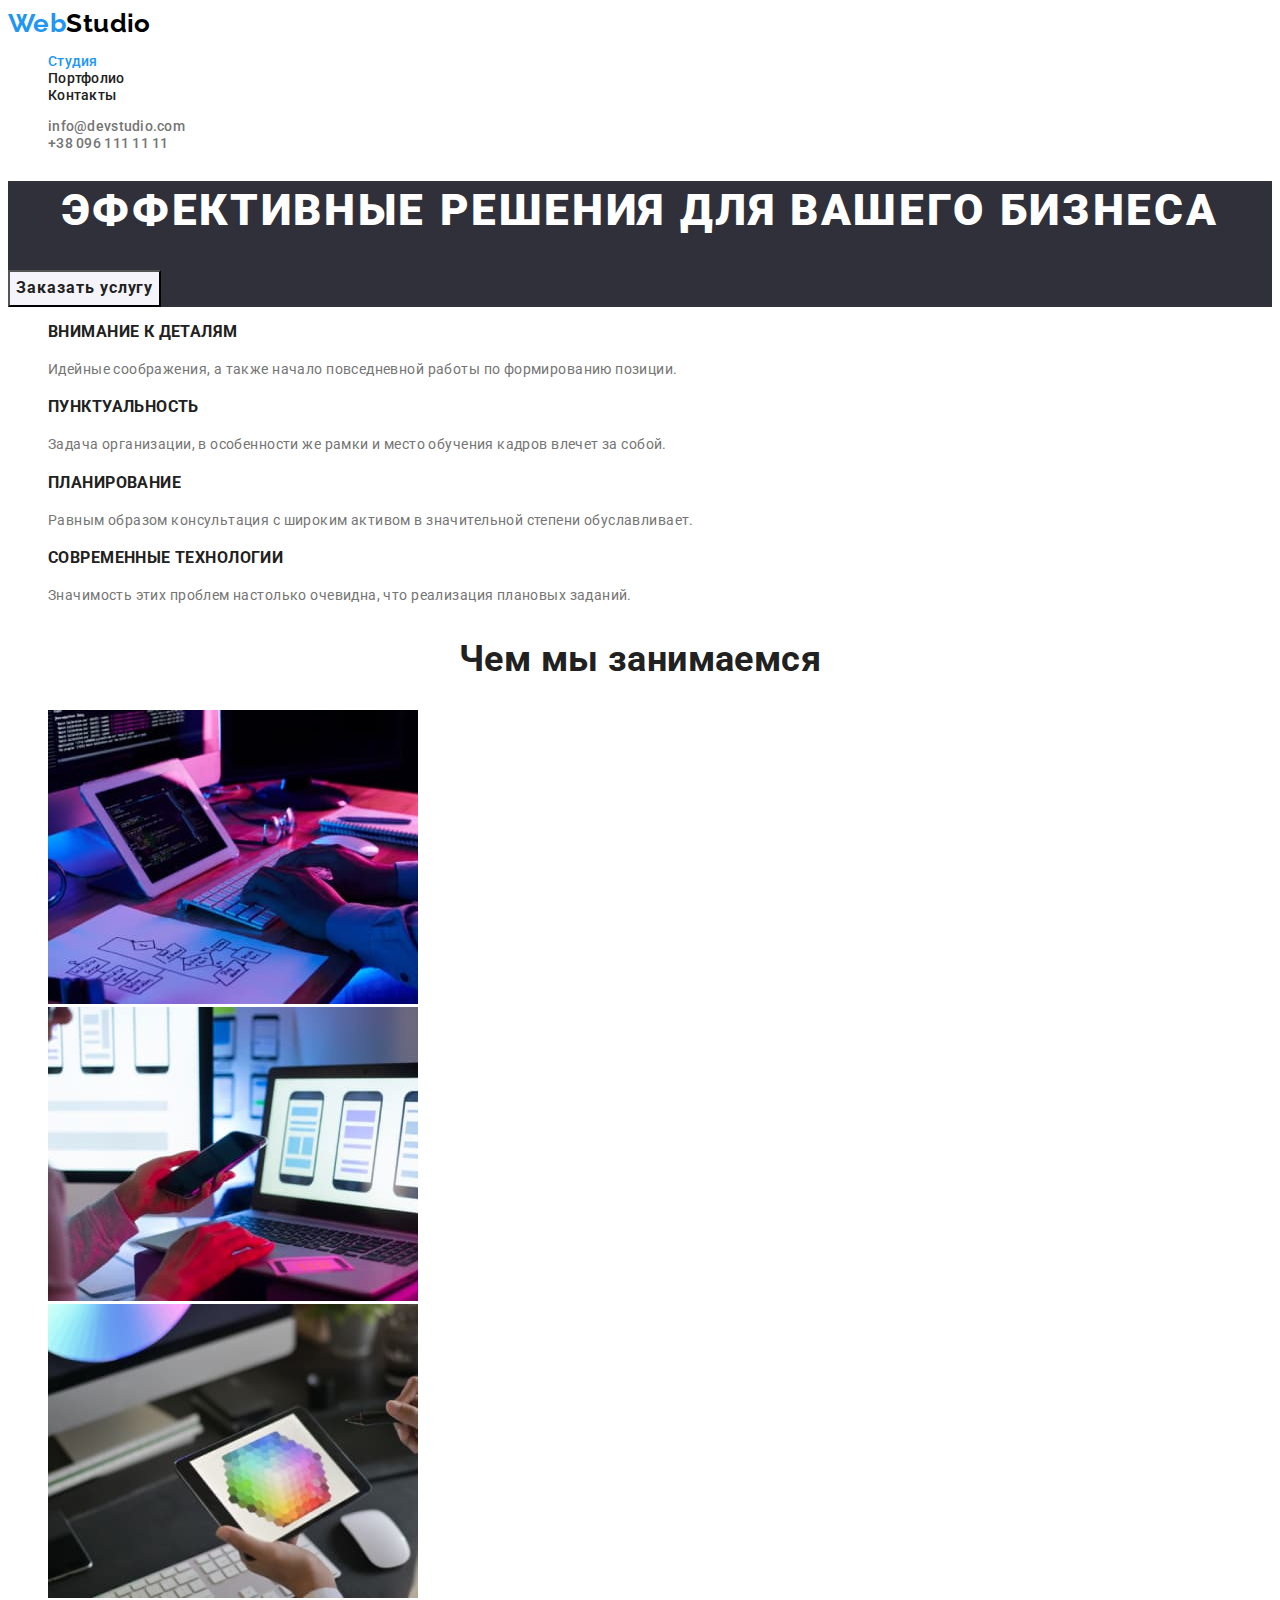
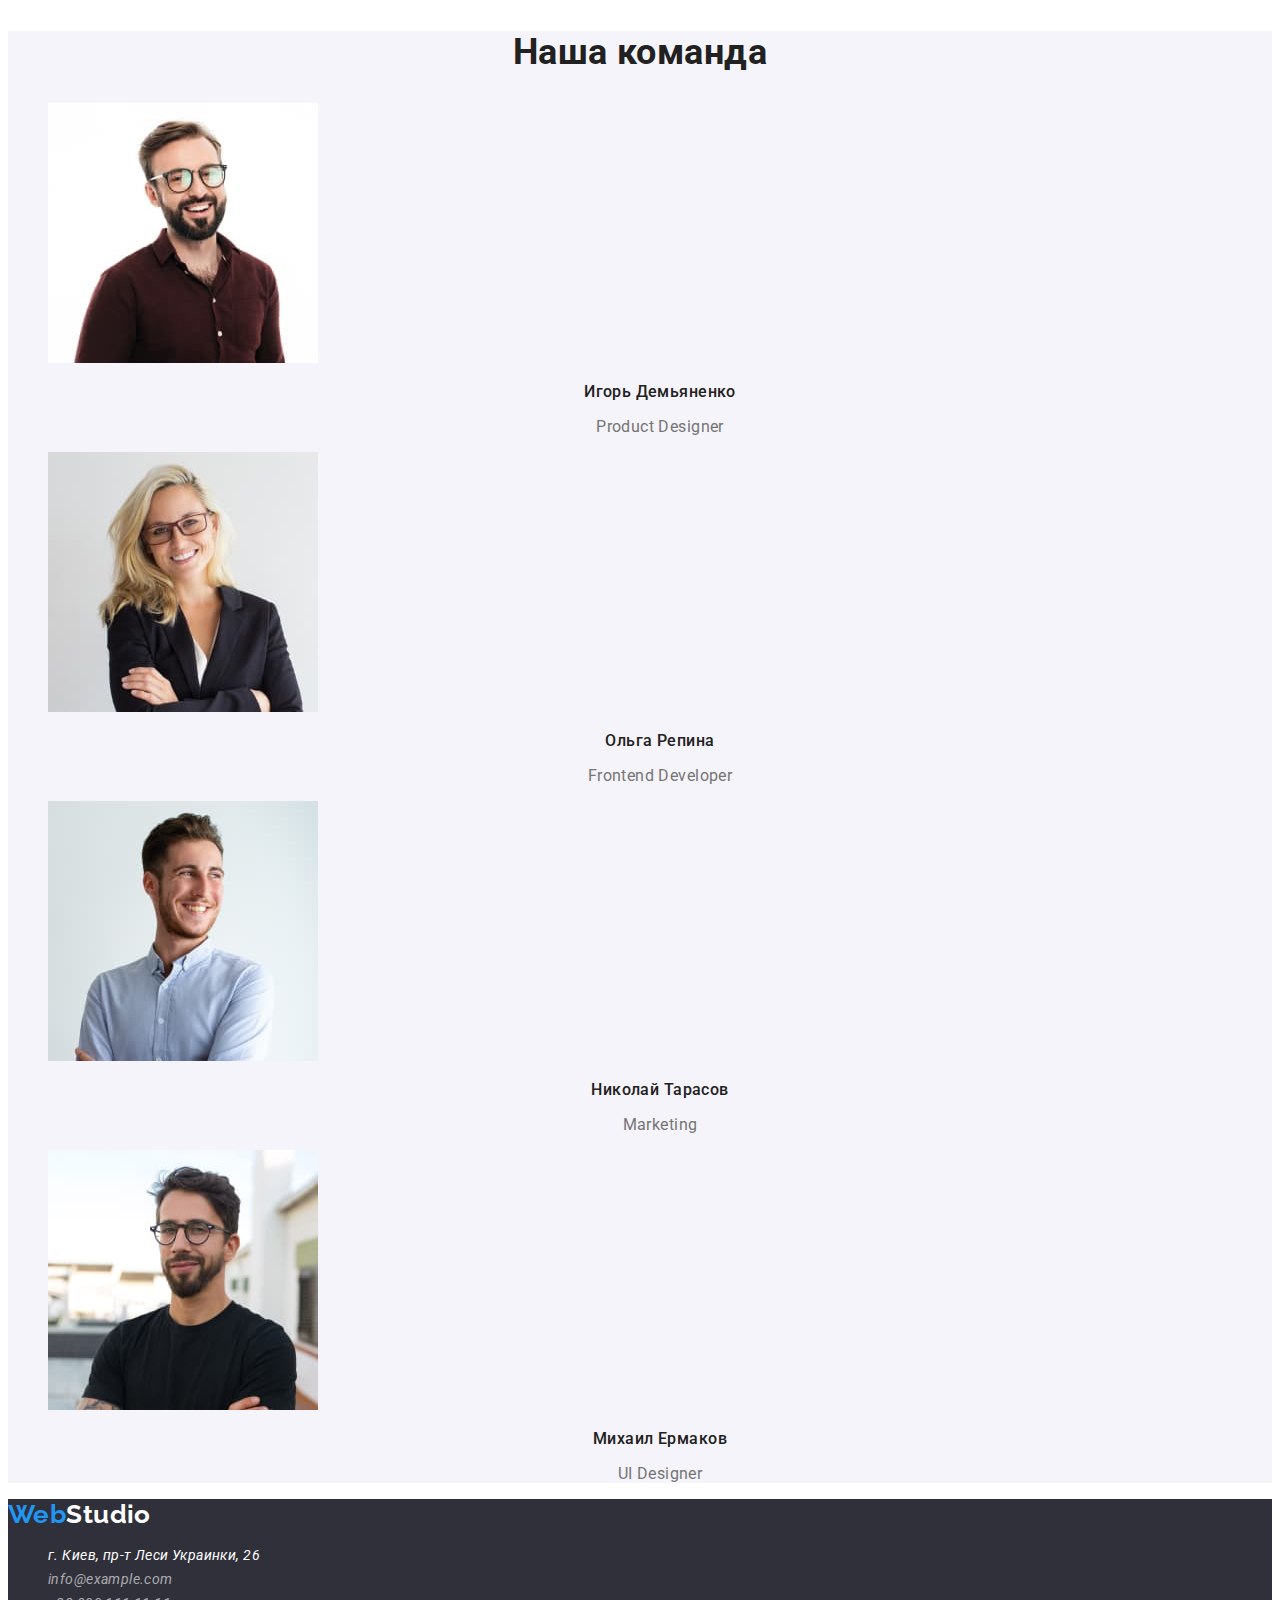
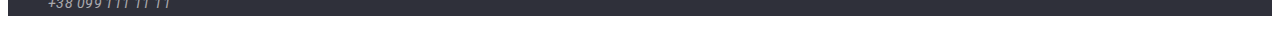
==== commit d4d00e1f: "update.current link nav" ====
--- a/index.html
+++ b/index.html
@@ -17,7 +17,7 @@
       <nav class="header-nav">
         <a href="./index.html" lang="en" class="brand-link link"><span class="brand-text-onehalf">Web</span><span class="brand-text-twohalf">Studio</span></a>
         <ul class="header-list list">
-          <li class="header-item"><a href="./index.html" class="header-link link">Студия</a></li>
+          <li class="header-item"><a href="./index.html" class="header-link header-curretlink link">Студия</a></li>
           <li class="header-item"><a href="./portfolio.html" class="header-link link">Портфолио</a></li>
           <li class="header-item"><a href="" class="header-link link">Контакты</a></li>
         </ul>
--- a/css/styles.css
+++ b/css/styles.css
@@ -73,12 +73,6 @@
   background-color: var(--main-backgroundcolor);
 }
 
-.header-nav { }
-
-.header-list { }
-
-.header-item { }
-
 .header-link {
   font-family: 'Roboto';
   font-style: normal;
@@ -86,6 +80,10 @@
   line-height: 1.14;
   letter-spacing: 0.02em;
   color: var(--main-color);
+}
+
+.header-curretlink {
+  color: var(--accent-color);
 }
 
 .header-link:hover,
